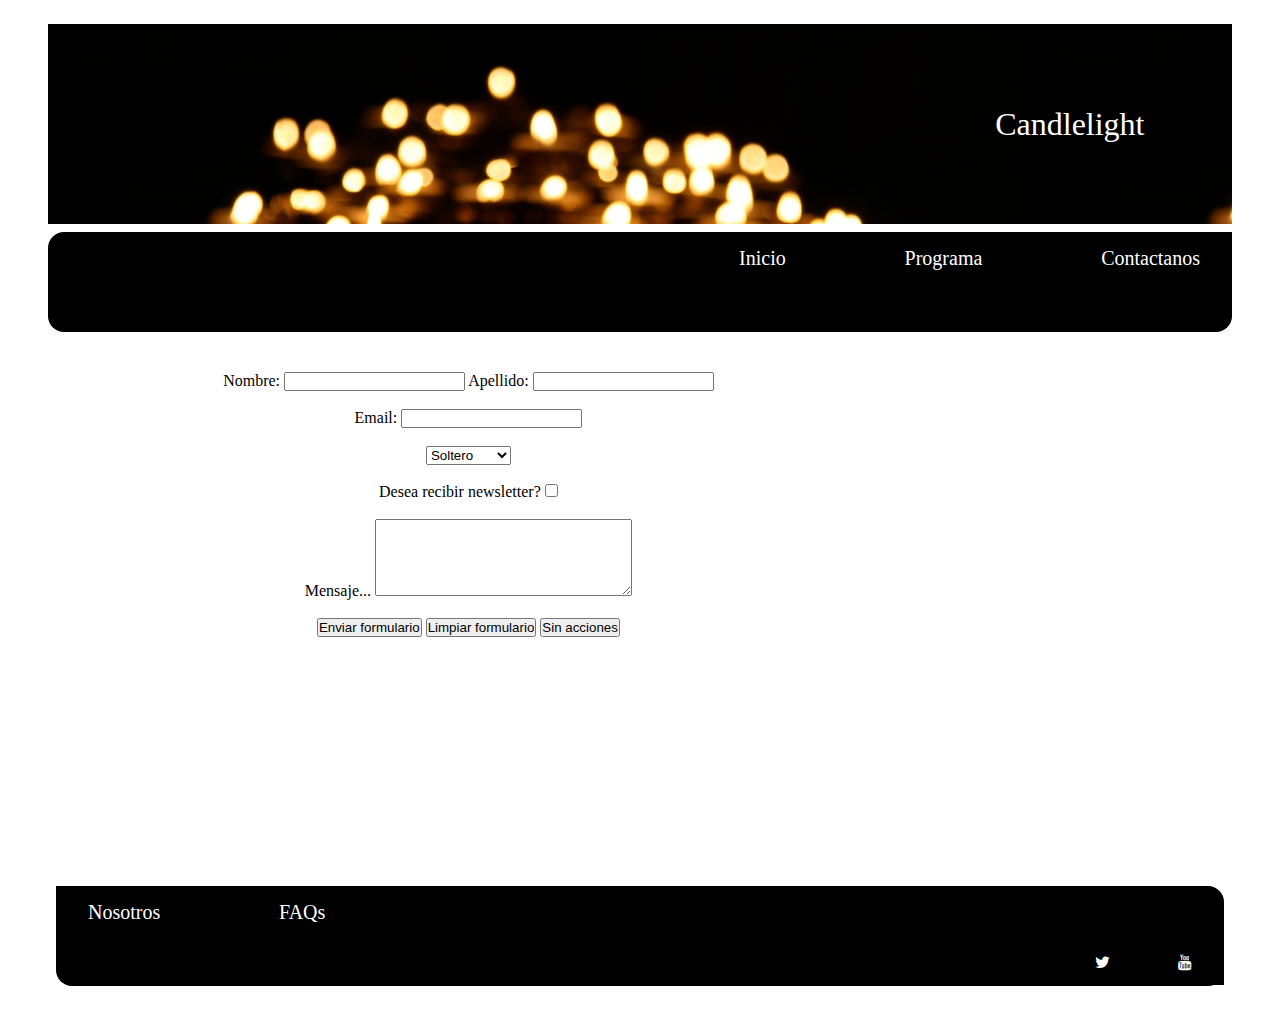
==== html/Contactos.html @ 50c14ab0 "Add files via upload" ====
<!DOCTYPE html>
<html lang="en">
<head>
    <meta charset="UTF-8">
    <meta http-equiv="X-UA-Compatible" content="IE=edge">
    <meta name="viewport" content="width=device-width, initial-scale=1.0">
    <title>Contactos</title>
    <link rel="stylesheet" href="https://stackpath.bootstrapcdn.com/font-awesome/4.7.0/css/font-awesome.min.css">
    <link rel="stylesheet" href="../css/botones.css">
    <link rel="stylesheet" href="../css/prueba.css">
</head>
<body>
    <div id="contenedor">
        <header>
            <p>Candlelight</p>
        </header>
        <nav align="right">
            <ul>
                <a href="../index.html">Inicio</a> 
                <a href="Programa.html">Programa</a> 
                <a href="Contactos.html">Contactanos</a>
            </ul>
        </nav>
        <div id="contenido">
            <section>
                <form align="center"> <br>
                    <label for="Nombre">Nombre:</label>
                    <input type="text" name="Nombre" />
                    <label for="Apellido">Apellido:</label>
                    <input type="text" name="Apellido" />
                </form> <br>
                <form align="center">
                    <label for="Email">Email:</label>
                    <input type="text" name="Email" />
                </form> <br>
                <form align="center">
                    <select name="Estado civil">
                        <option value="S">Soltero</option>
                        <option value="C">Casado</option>
                        <option value="D">Divorciado</option>
                    </select>
                </form> <br>
                <form>
                    <div align="center">Desea recibir newsletter?
                        <input type="checkbox" name="acepta" value="1" />
                    </div>
                </form> <br>
                <form align="center">
                    <label for="Mensaje">Mensaje...</label>
                    <textarea name="Mensaje" cols="30" rows="5"></textarea>
                </form> <br>
                <form align="center">
                    <input type="submit" value="Enviar formulario" />
                    <input type="reset" value="Limpiar formulario" />
                    <input type="button" value="Sin acciones" />
                </form>
            </section>
        </div>
        <footer>
            <ul>
                <a href="Masservicios.html">Nosotros</a>
                <a href="FAQs.html">FAQs</a>
            </ul>
            <div class="Buttons" align="right">
                <a href="https://twitter.com/fever_es?lang=es" class="fa fa-twitter"></a>
                <a href="https://www.youtube.com/c/feverup" class="fa fa-youtube"></a>
            </div>
        </footer>
        
    </div>
</body>
</html>
---- css/botones.css ----
.buttons {
    min-width: 700px;
    display: flex;
    justify-content: space-around;
  }
  
  .buttons a {
    text-decoration: none;
    font-size: 28px;
    width: 60px;
    height: 60px;
    line-height: 60px;
    text-align: center;
    background: #314652;
    color: #f1f1f1;
    border-radius: 50%;
    box-shadow: 2px 2px 5px rgba(0, 0, 0, .5);
    transition: all .4s ease-in-out;
  }
  
.buttons a:hover {
    transform: scale(1.2);
}
---- css/prueba.css ----
*{
    
    margin: 0;
    padding: 0;
}

header p {
    line-height: 200px;
    margin-left: 80%;
    height: 50%;
    font-size: 200%;
    color: white;
    
}


#contenedor{ 
    width: 1200px;
    height: 1000px;
    margin:0.5em auto;
    padding:0.5em;
} /*#es id . es clases y sin nada una etiqueta directamente */

header{
    height: 20%;
    background-image: url("../imagenes/candle1.jpg");
    margin: 0.5em;
    
}

nav {
    height: 10%;
    background-color: black;
    border-radius: 1em;
    margin: 0.5em;
    
}

#contenido{
    height: 53%;
    
    
}

footer {
    height: 10%;
    background-color: black;
    border-radius: 1em;
    margin: 1em;
}

section {
    height: 95%;
    width: 69%;
    
    border-radius: 1em;
    float: left;
    margin: 0.9em;
}

section p{
    font-size: 15px;
    color: black;
}

aside {
    height: 95%;
    width: 25%;
    
    border-radius: 1em;
    float: right;
    margin: 0.9em;
}

.a{
    width: 90%;
    height: 20%;
    font-size: medium;
    margin: 1em;
    border-radius: 1em;

}
ul {
    list-style-type: none;
    word-spacing: 50px;
    font-size: larger;
    color: white;
   }

 a { background-color: black; 
    border: none;
    color: white;
    padding: 15px 32px;
    text-align: center;
    text-decoration: none;
    display: inline-block;
    font-size: 20px;}
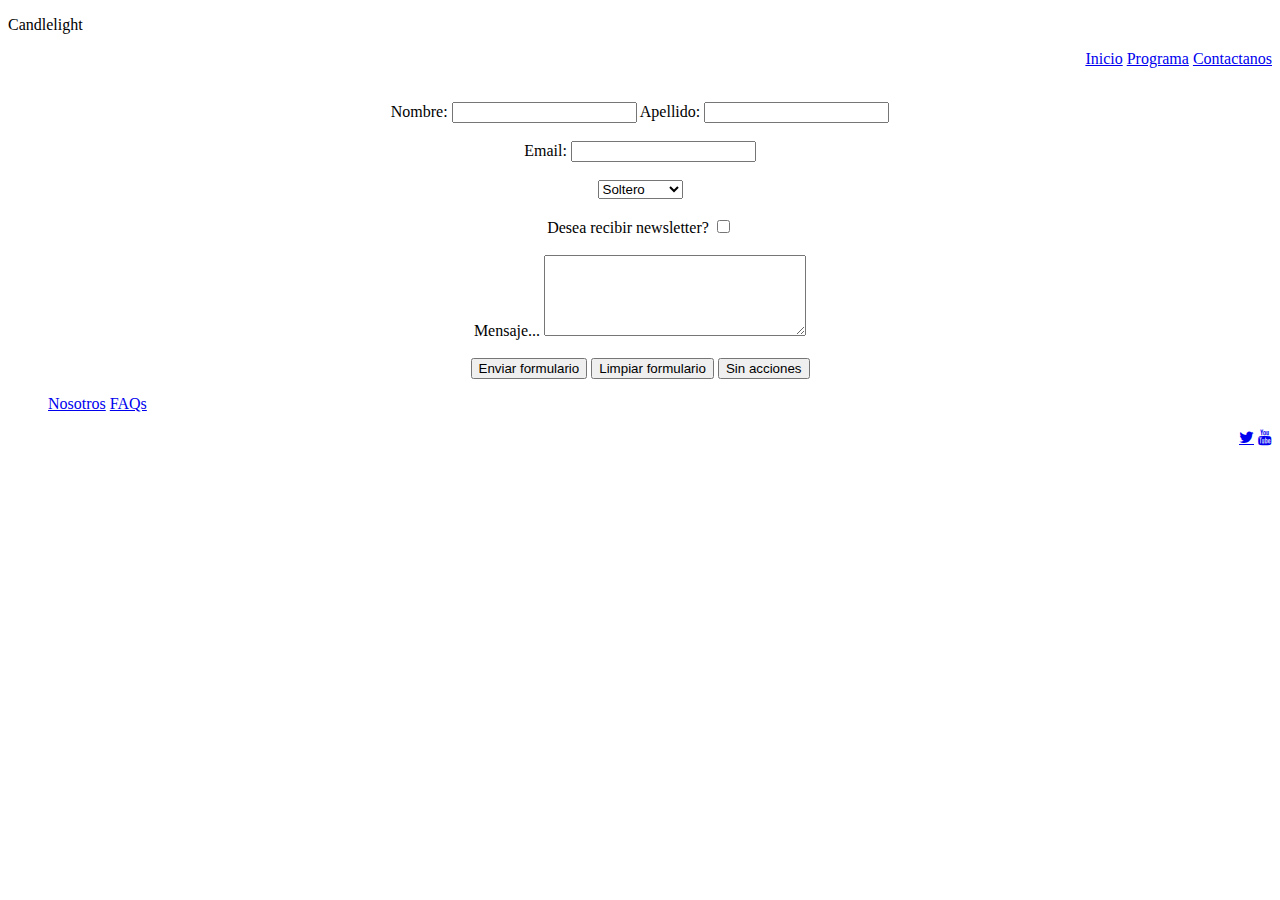
==== commit a10f3573: "Update Contactos.html" ====
--- a/html/Contactos.html
+++ b/html/Contactos.html
@@ -10,7 +10,7 @@
     <link rel="stylesheet" href="../css/prueba.css">
 </head>
 <body>
-    <div id="contenedor">
+    <div class="contenedor">
         <header>
             <p>Candlelight</p>
         </header>
@@ -21,7 +21,7 @@
                 <a href="Contactos.html">Contactanos</a>
             </ul>
         </nav>
-        <div id="contenido">
+        <main>
             <section>
                 <form align="center"> <br>
                     <label for="Nombre">Nombre:</label>
@@ -55,7 +55,7 @@
                     <input type="button" value="Sin acciones" />
                 </form>
             </section>
-        </div>
+        </main>
         <footer>
             <ul>
                 <a href="Masservicios.html">Nosotros</a>
@@ -69,4 +69,4 @@
         
     </div>
 </body>
-</html>+</html>
